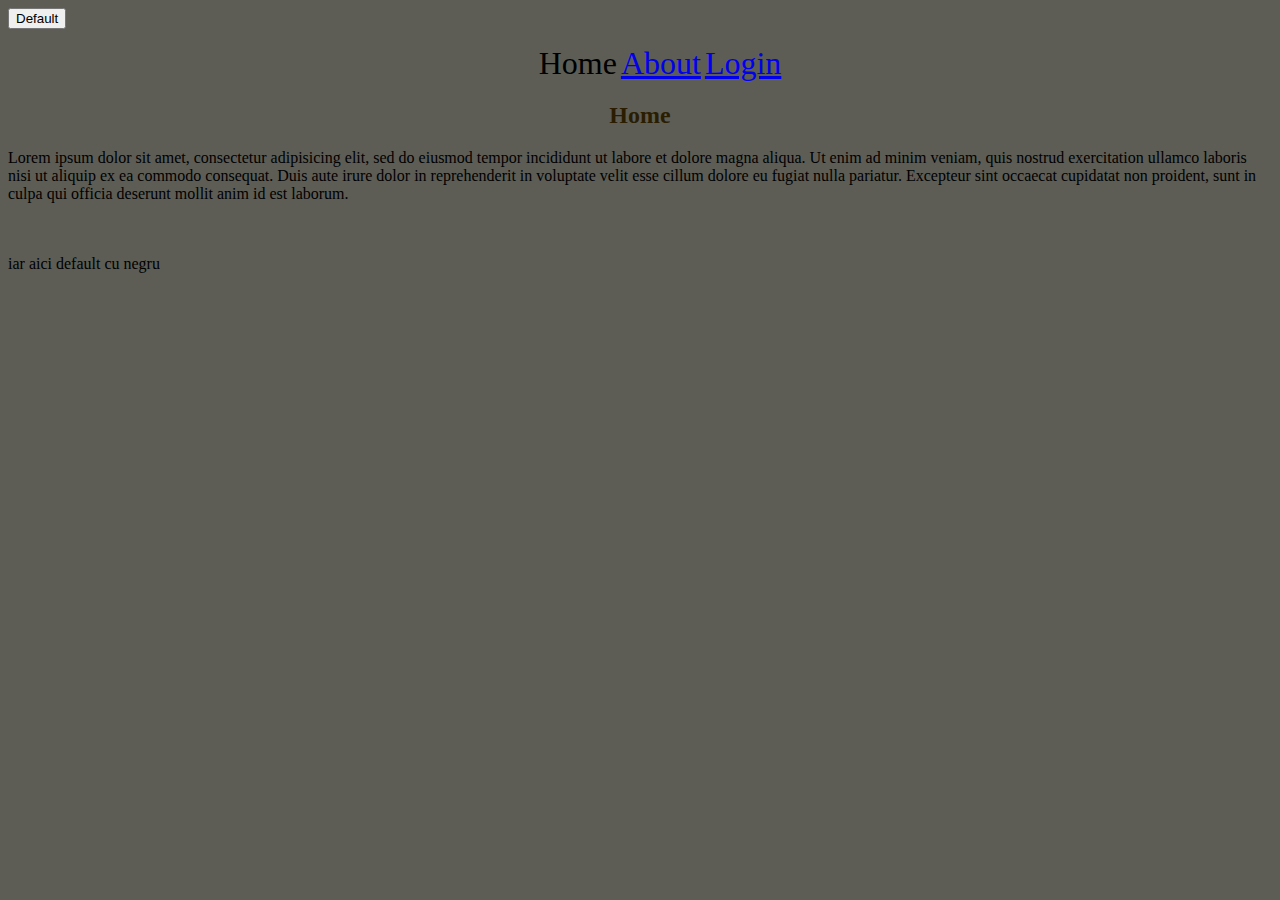
==== index.html @ 5b67fef1 "staring files of the project" ====
<!DOCTYPE html>
<html>
<head>
  <title>CSS</title>
  <link rel="stylesheet" type="text/css" href="style.css">
</head>

<body>
  <button class="btn btn-primary">Default</button>
  <header>
    <nav>
      <ul>
        <li>Home</li>
        <li><a href="about.html">About</a></li>
        <li><a href="login.html">Login</a></li>
      </ul>
    </nav>
  </header>
  <section>
    <h2>Home</h2>
    <p>Lorem ipsum dolor sit amet, consectetur adipisicing elit, sed do eiusmod
    tempor incididunt ut labore et dolore magna aliqua. Ut enim ad minim veniam,
    quis nostrud exercitation ullamco laboris nisi ut aliquip ex ea commodo
    consequat. Duis aute irure dolor in reprehenderit in voluptate velit esse
    cillum dolore eu fugiat nulla pariatur. Excepteur sint occaecat cupidatat non
    proident, sunt in culpa qui officia deserunt mollit anim id est laborum.</p><br>
    
  </section><br>
  iar aici default cu negru
</body>
</html>
---- style.css ----
/*Selector {
	Property: value;
}*/

/*h2{
	color:red;
	background-color: green;
}*/

body{
	background-color: #5D5D56
}

header{
	text-align: center;
}

li{
	list-style: none;
	display: inline-block;
	font-size: 32px;
}

h2{
	text-align: center;
	color: #2B1D00; 
}
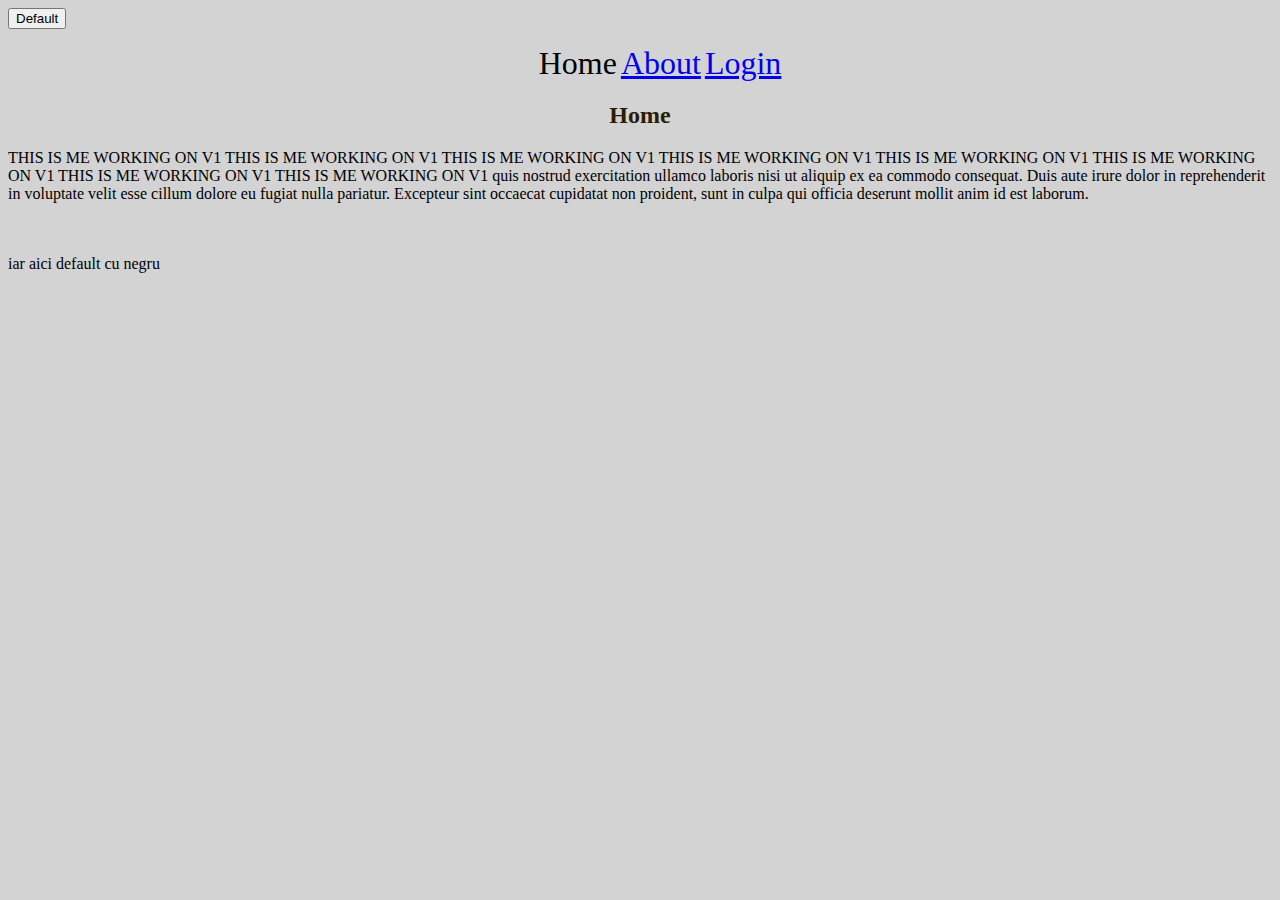
==== commit a8901a50: "main text, edited" ====
--- a/index.html
+++ b/index.html
@@ -19,9 +19,7 @@
   </header>
   <section>
     <h2>Home</h2>
-    <p>Lorem ipsum dolor sit amet, consectetur adipisicing elit, sed do eiusmod
-    tempor incididunt ut labore et dolore magna aliqua. Ut enim ad minim veniam,
-    quis nostrud exercitation ullamco laboris nisi ut aliquip ex ea commodo
+    <p>THIS IS ME WORKING ON V1  THIS IS ME WORKING ON V1 THIS IS ME WORKING ON V1 THIS IS ME WORKING ON V1 THIS IS ME WORKING ON V1 THIS IS ME WORKING ON V1 THIS IS ME WORKING ON V1 THIS IS ME WORKING ON V1   quis nostrud exercitation ullamco laboris nisi ut aliquip ex ea commodo
     consequat. Duis aute irure dolor in reprehenderit in voluptate velit esse
     cillum dolore eu fugiat nulla pariatur. Excepteur sint occaecat cupidatat non
     proident, sunt in culpa qui officia deserunt mollit anim id est laborum.</p><br>
--- a/style.css
+++ b/style.css
@@ -8,7 +8,7 @@
 }*/
 
 body{
-	background-color: #5D5D56
+	background-color: lightgray;
 }
 
 header{
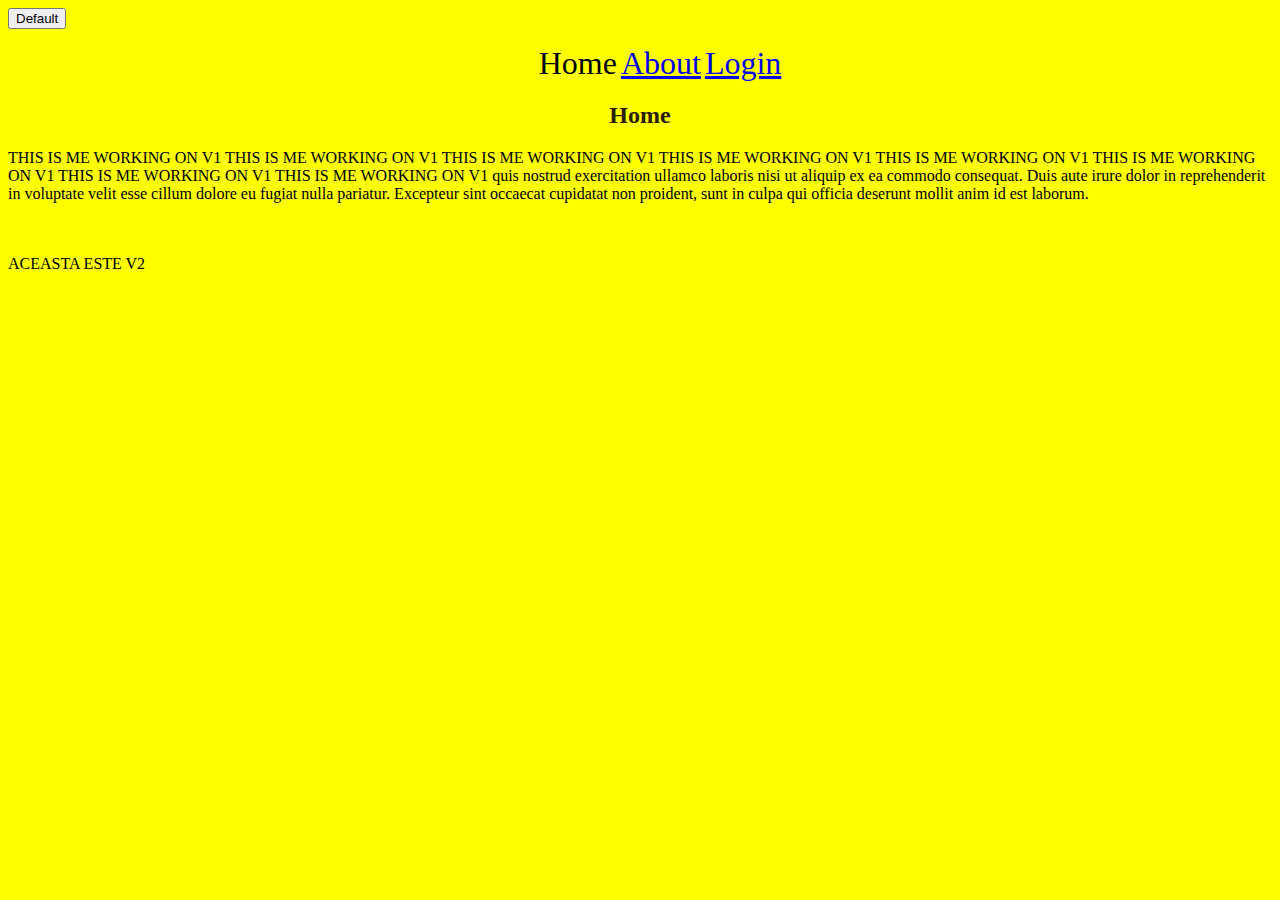
==== commit 1438fc30: "i have created some changes to add to v2 .  lower section of home page and yellow bg" ====
--- a/index.html
+++ b/index.html
@@ -25,6 +25,6 @@
     proident, sunt in culpa qui officia deserunt mollit anim id est laborum.</p><br>
     
   </section><br>
-  iar aici default cu negru
+  ACEASTA ESTE V2
 </body>
 </html>--- a/style.css
+++ b/style.css
@@ -8,7 +8,7 @@
 }*/
 
 body{
-	background-color: lightgray;
+	background-color: yellow;
 }
 
 header{
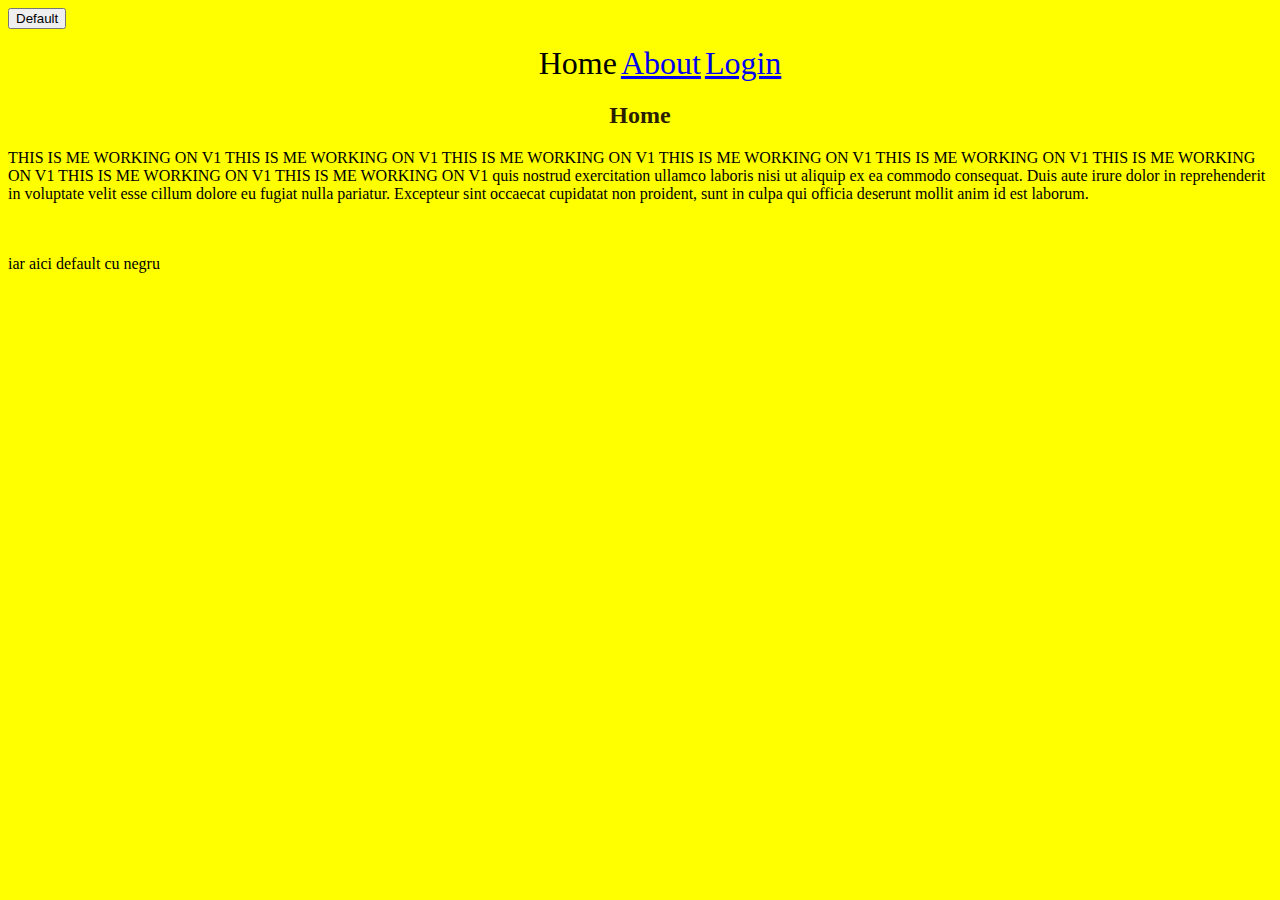
==== commit 08ccc065: "Merge pull request #1 from stefan01-dev/v1" ====
--- a/index.html
+++ b/index.html
@@ -25,6 +25,6 @@
     proident, sunt in culpa qui officia deserunt mollit anim id est laborum.</p><br>
     
   </section><br>
-  ACEASTA ESTE V2
+  iar aici default cu negru
 </body>
 </html>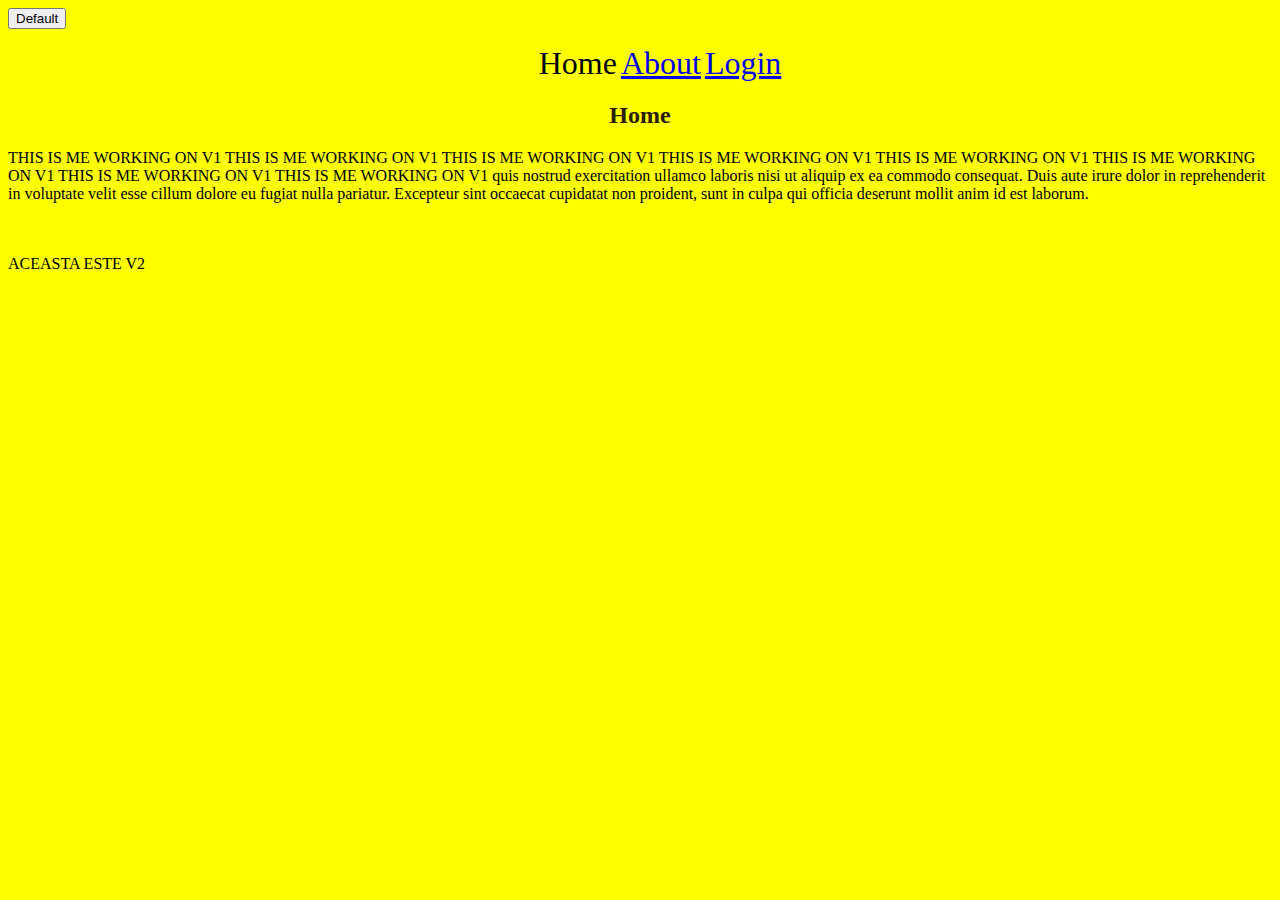
==== commit c0e0408e: "Merge pull request #2 from stefan01-dev/v2_yellow" ====
--- a/index.html
+++ b/index.html
@@ -25,6 +25,6 @@
     proident, sunt in culpa qui officia deserunt mollit anim id est laborum.</p><br>
     
   </section><br>
-  iar aici default cu negru
+  ACEASTA ESTE V2
 </body>
 </html>